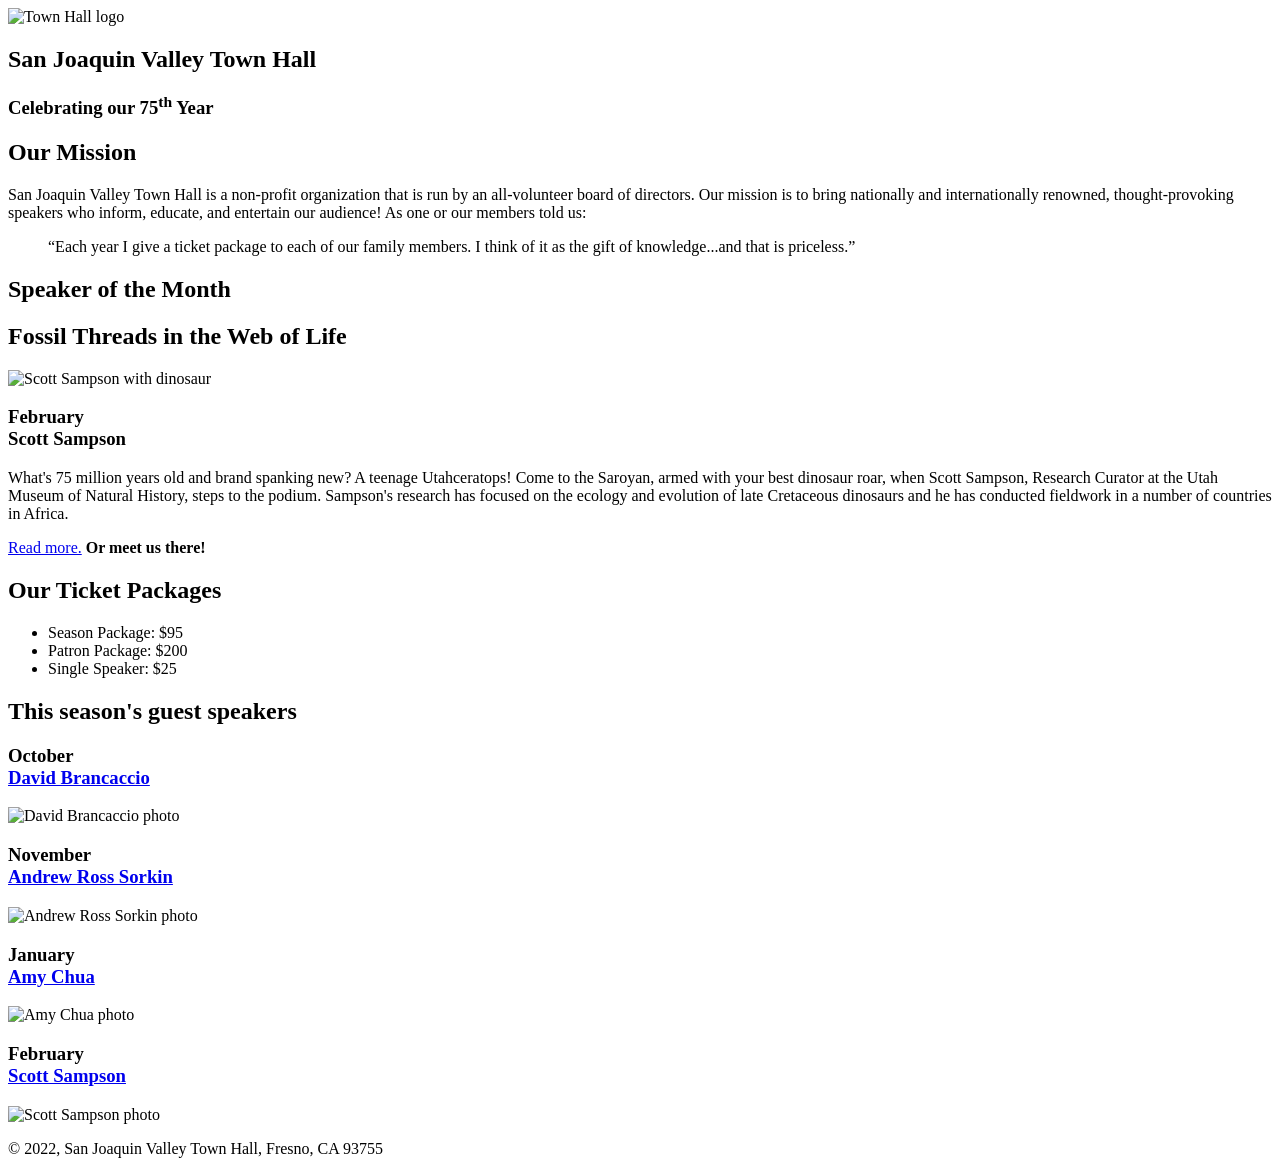
==== c6_index.html @ 6d353af2 "Add: boilerplate" ====
<!DOCTYPE html>
<html lang="en">

<head>
	<meta charset="utf-8">
	<title>San Joaquin Valley Town Hall</title>
	<link rel="shortcut icon" href="images/favicon.ico">
	<link rel="stylesheet" href="styles/c6_main.css">
</head>

<body>
	<header>
		<img src="images/town_hall_logo.gif" alt="Town Hall logo" height="80">
		<h2>San Joaquin Valley Town Hall</h2>
		<h3>Celebrating our <span class="shadow">75<sup>th</sup></span> Year</h3>
	</header>
	<main>
		<section>
			<h2>Our Mission</h2>
			<p>San Joaquin Valley Town Hall is a non-profit organization that is run by an 
				all-volunteer board of directors. Our mission is to bring nationally and 
				internationally renowned, thought-provoking speakers who inform, educate, 
				and entertain our audience! As one or our members told us:</p>
			<blockquote>&ldquo;Each year I give a ticket package to each of our family members. 
				I think of it as the gift of knowledge...and that is priceless.&rdquo;</blockquote>
			<h1>Speaker of the Month</h1>
			<article>
				<h2>Fossil Threads in the Web of Life</h2>
				<img src="images/sampson_dinosaur.jpg" alt="Scott Sampson with dinosaur">
				<h3>February<br>
				Scott Sampson</h3>
				<p>What's 75 million years old and brand spanking new? A teenage Utahceratops! 
				Come to the Saroyan, armed with your best dinosaur roar, when Scott Sampson, Research 
				Curator at the Utah Museum of Natural History, steps to the podium. Sampson's research 
				has focused on the ecology and evolution of late Cretaceous dinosaurs and he has conducted 
				fieldwork in a number of countries in Africa.</p>
				<p><a href="speakers/c6_sampson.html">Read more.</a>&nbsp;<b>Or meet us there!</b></p>
			</article>

			<h2>Our Ticket Packages</h2>
			<ul>
				<li>Season Package: $95</li>
				<li>Patron Package: $200</li>
				<li>Single Speaker: $25</li>
			</ul>
		</section>

		<aside>
			<h1>This season's guest speakers</h1>
			<h3>October<br><a href="speakers/brancaccio.html">David Brancaccio</a></h3>
			<img src="images/brancaccio75.jpg" alt="David Brancaccio photo">
			<h3>November<br><a href="speakers/sorkin.html">Andrew Ross Sorkin</a></h3>
			<img src="images/sorkin75.jpg" alt="Andrew Ross Sorkin photo">
			<h3>January<br><a href="speakers/chua.html">Amy Chua</a></h3>
			<img src="images/chua75.jpg" alt="Amy Chua photo">
			<h3>February<br><a href="speakers/c6_sampson.html">Scott Sampson</a></h3>
			<img src="images/sampson75.jpg" alt="Scott Sampson photo">
		</aside>
	</main>
	<footer>
		<p>&copy; 2022, San Joaquin Valley Town Hall, Fresno, CA 93755</p>
	</footer>
</body>
</html>
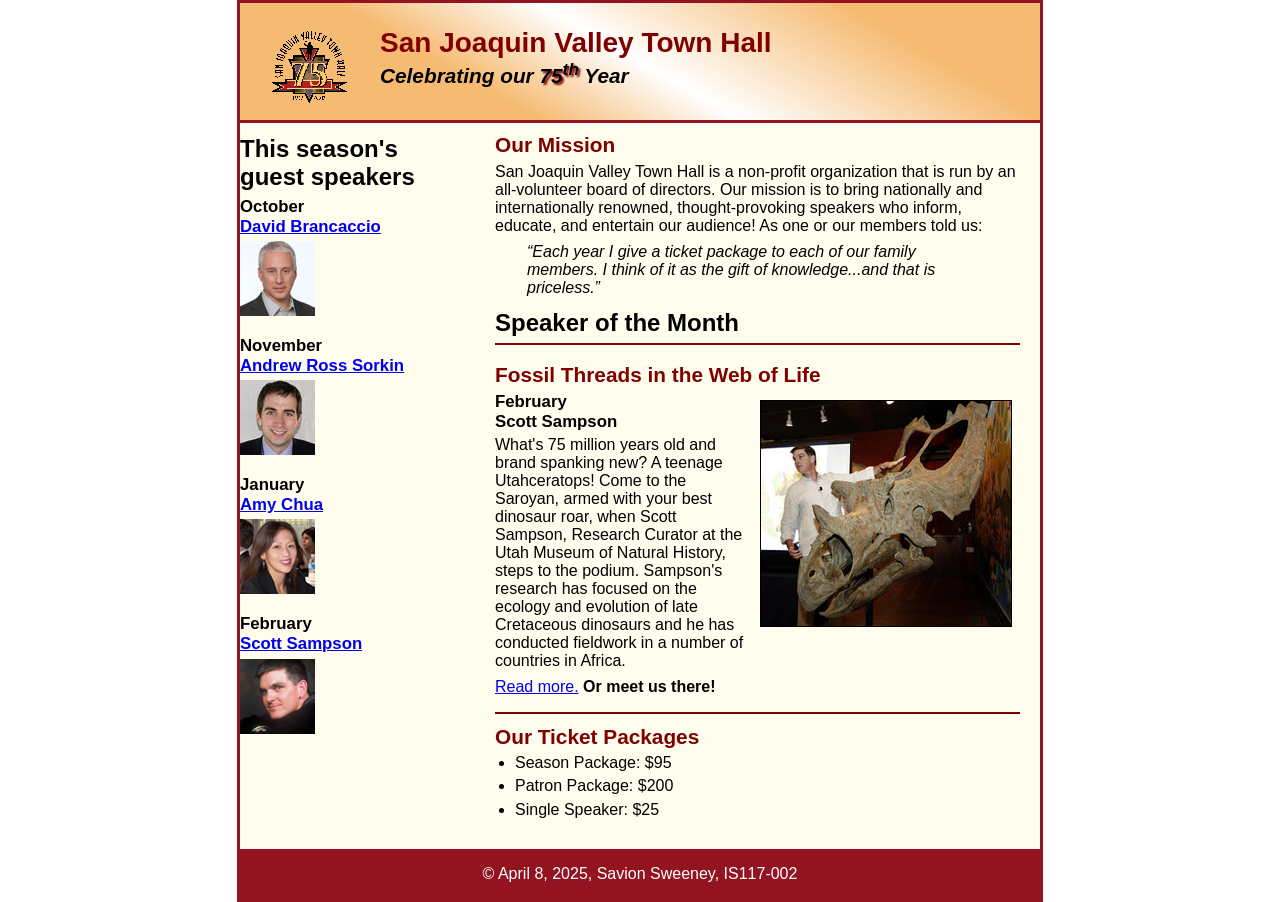
==== commit 4c980641: "add: complete 6-1" ====
--- a/c6_index.html
+++ b/c6_index.html
@@ -1,64 +1,89 @@
 <!DOCTYPE html>
 <html lang="en">
+  <head>
+    <meta charset="utf-8" />
+    <title>San Joaquin Valley Town Hall</title>
+    <link rel="shortcut icon" href="images/favicon.ico" />
+    <link rel="stylesheet" href="styles/c6_main.css" />
+  </head>
 
-<head>
-	<meta charset="utf-8">
-	<title>San Joaquin Valley Town Hall</title>
-	<link rel="shortcut icon" href="images/favicon.ico">
-	<link rel="stylesheet" href="styles/c6_main.css">
-</head>
+  <body>
+    <header>
+      <img src="images/town_hall_logo.gif" alt="Town Hall logo" height="80" />
+      <h2>San Joaquin Valley Town Hall</h2>
+      <h3>
+        Celebrating our <span class="shadow">75<sup>th</sup></span> Year
+      </h3>
+    </header>
+    <main>
+      <section>
+        <h2>Our Mission</h2>
+        <p>
+          San Joaquin Valley Town Hall is a non-profit organization that is run
+          by an all-volunteer board of directors. Our mission is to bring
+          nationally and internationally renowned, thought-provoking speakers
+          who inform, educate, and entertain our audience! As one or our members
+          told us:
+        </p>
+        <blockquote>
+          &ldquo;Each year I give a ticket package to each of our family
+          members. I think of it as the gift of knowledge...and that is
+          priceless.&rdquo;
+        </blockquote>
+        <h1>Speaker of the Month</h1>
+        <article>
+          <h2>Fossil Threads in the Web of Life</h2>
+          <img
+            src="images/sampson_dinosaur.jpg"
+            alt="Scott Sampson with dinosaur"
+          />
+          <h3>
+            February<br />
+            Scott Sampson
+          </h3>
+          <p>
+            What's 75 million years old and brand spanking new? A teenage
+            Utahceratops! Come to the Saroyan, armed with your best dinosaur
+            roar, when Scott Sampson, Research Curator at the Utah Museum of
+            Natural History, steps to the podium. Sampson's research has focused
+            on the ecology and evolution of late Cretaceous dinosaurs and he has
+            conducted fieldwork in a number of countries in Africa.
+          </p>
+          <p>
+            <a href="speakers/c6_sampson.html">Read more.</a>&nbsp;<b
+              >Or meet us there!</b
+            >
+          </p>
+        </article>
 
-<body>
-	<header>
-		<img src="images/town_hall_logo.gif" alt="Town Hall logo" height="80">
-		<h2>San Joaquin Valley Town Hall</h2>
-		<h3>Celebrating our <span class="shadow">75<sup>th</sup></span> Year</h3>
-	</header>
-	<main>
-		<section>
-			<h2>Our Mission</h2>
-			<p>San Joaquin Valley Town Hall is a non-profit organization that is run by an 
-				all-volunteer board of directors. Our mission is to bring nationally and 
-				internationally renowned, thought-provoking speakers who inform, educate, 
-				and entertain our audience! As one or our members told us:</p>
-			<blockquote>&ldquo;Each year I give a ticket package to each of our family members. 
-				I think of it as the gift of knowledge...and that is priceless.&rdquo;</blockquote>
-			<h1>Speaker of the Month</h1>
-			<article>
-				<h2>Fossil Threads in the Web of Life</h2>
-				<img src="images/sampson_dinosaur.jpg" alt="Scott Sampson with dinosaur">
-				<h3>February<br>
-				Scott Sampson</h3>
-				<p>What's 75 million years old and brand spanking new? A teenage Utahceratops! 
-				Come to the Saroyan, armed with your best dinosaur roar, when Scott Sampson, Research 
-				Curator at the Utah Museum of Natural History, steps to the podium. Sampson's research 
-				has focused on the ecology and evolution of late Cretaceous dinosaurs and he has conducted 
-				fieldwork in a number of countries in Africa.</p>
-				<p><a href="speakers/c6_sampson.html">Read more.</a>&nbsp;<b>Or meet us there!</b></p>
-			</article>
+        <h2>Our Ticket Packages</h2>
+        <ul>
+          <li>Season Package: $95</li>
+          <li>Patron Package: $200</li>
+          <li>Single Speaker: $25</li>
+        </ul>
+      </section>
 
-			<h2>Our Ticket Packages</h2>
-			<ul>
-				<li>Season Package: $95</li>
-				<li>Patron Package: $200</li>
-				<li>Single Speaker: $25</li>
-			</ul>
-		</section>
-
-		<aside>
-			<h1>This season's guest speakers</h1>
-			<h3>October<br><a href="speakers/brancaccio.html">David Brancaccio</a></h3>
-			<img src="images/brancaccio75.jpg" alt="David Brancaccio photo">
-			<h3>November<br><a href="speakers/sorkin.html">Andrew Ross Sorkin</a></h3>
-			<img src="images/sorkin75.jpg" alt="Andrew Ross Sorkin photo">
-			<h3>January<br><a href="speakers/chua.html">Amy Chua</a></h3>
-			<img src="images/chua75.jpg" alt="Amy Chua photo">
-			<h3>February<br><a href="speakers/c6_sampson.html">Scott Sampson</a></h3>
-			<img src="images/sampson75.jpg" alt="Scott Sampson photo">
-		</aside>
-	</main>
-	<footer>
-		<p>&copy; 2022, San Joaquin Valley Town Hall, Fresno, CA 93755</p>
-	</footer>
-</body>
-</html>+      <aside>
+        <h1>This season's guest speakers</h1>
+        <h3>
+          October<br /><a href="speakers/brancaccio.html">David Brancaccio</a>
+        </h3>
+        <img src="images/brancaccio75.jpg" alt="David Brancaccio photo" />
+        <h3>
+          November<br /><a href="speakers/sorkin.html">Andrew Ross Sorkin</a>
+        </h3>
+        <img src="images/sorkin75.jpg" alt="Andrew Ross Sorkin photo" />
+        <h3>January<br /><a href="speakers/chua.html">Amy Chua</a></h3>
+        <img src="images/chua75.jpg" alt="Amy Chua photo" />
+        <h3>
+          February<br /><a href="speakers/c6_sampson.html">Scott Sampson</a>
+        </h3>
+        <img src="images/sampson75.jpg" alt="Scott Sampson photo" />
+      </aside>
+    </main>
+    <footer>
+      <p>&copy; April 8, 2025, Savion Sweeney, IS117-002</p>
+    </footer>
+  </body>
+</html>
--- a/styles/c6_main.css
+++ b/styles/c6_main.css
@@ -0,0 +1,150 @@
+/* the styles for the elements */
+* {
+  margin: 0;
+  padding: 0;
+}
+html {
+  background-color: white;
+}
+body {
+  font-family: Arial, Helvetica, sans-serif;
+  font-size: 100%;
+  width: 800px;
+  margin: 0 auto;
+  border: 3px solid #931420;
+  background-color: #fffded;
+}
+a:focus,
+a:hover {
+  font-style: italic;
+}
+
+h1 {
+  font-size: 150%;
+  padding: 0.5em 0 0.25em;
+  margin: 0;
+}
+/* the styles for the header */
+header {
+  padding: 1.5em 0 2em 0;
+  border-bottom: 3px solid #931420;
+  background-image: linear-gradient(
+    30deg,
+    #f6bb73 0%,
+    #f6bb73 30%,
+    white 50%,
+    #f6bb73 80%,
+    #f6bb73 100%
+  );
+}
+header h2 {
+  font-size: 175%;
+  color: #800000;
+}
+header h3 {
+  font-size: 130%;
+  font-style: italic;
+}
+header img {
+  float: left;
+  padding: 0 30px;
+}
+.shadow {
+  text-shadow: 2px 2px 2px #800000;
+}
+/* the styles for the main content */
+
+main {
+  padding: 0;
+}
+main section {
+  width: 525px;
+  float: right;
+  padding: 0 20px 20px;
+}
+
+main section h2 {
+  color: #800000;
+  font-size: 130%;
+  padding: 0.5em 0 0.25em 0;
+}
+main section h3 {
+  font-size: 105%;
+  padding-bottom: 0.25em;
+}
+main section img {
+  /* padding-bottom: 1em; */
+  float: right;
+  margin: 8px;
+  border: 1px solid black;
+}
+
+main section p {
+  padding-bottom: 0.5em;
+}
+main section blockquote {
+  padding: 0 2em;
+  font-style: italic;
+}
+main section ul {
+  padding: 0 0 0.25em 1.25em;
+}
+main section li {
+  padding-bottom: 0.35em;
+}
+
+main aside {
+  width: 215px;
+  float: right;
+  padding: 0 20px 20px 0;
+}
+
+main aside h2 {
+  color: #800000;
+  font-size: 130%;
+  padding: 0.5em 0 0.25em 0;
+}
+main aside h3 {
+  font-size: 105%;
+  padding-bottom: 0.25em;
+}
+main aside img {
+  padding-bottom: 1em;
+}
+
+/* the styles for the article */
+article {
+  padding: 0.5em 0;
+  border-top: 2px solid #800000;
+  border-bottom: 2px solid #800000;
+}
+article h2 {
+  padding-top: 0;
+}
+article h3 {
+  font-size: 105%;
+  padding-bottom: 0.25em;
+}
+
+/* the styles for the aside */
+
+aside h3 {
+  font-size: 105%;
+  padding-bottom: 0.25em;
+}
+aside img {
+  padding-bottom: 1em;
+}
+
+/* the styles for the footer */
+footer {
+  clear: both;
+}
+footer {
+  background-color: #931420;
+}
+footer p {
+  text-align: center;
+  color: white;
+  padding: 1em 0;
+}
